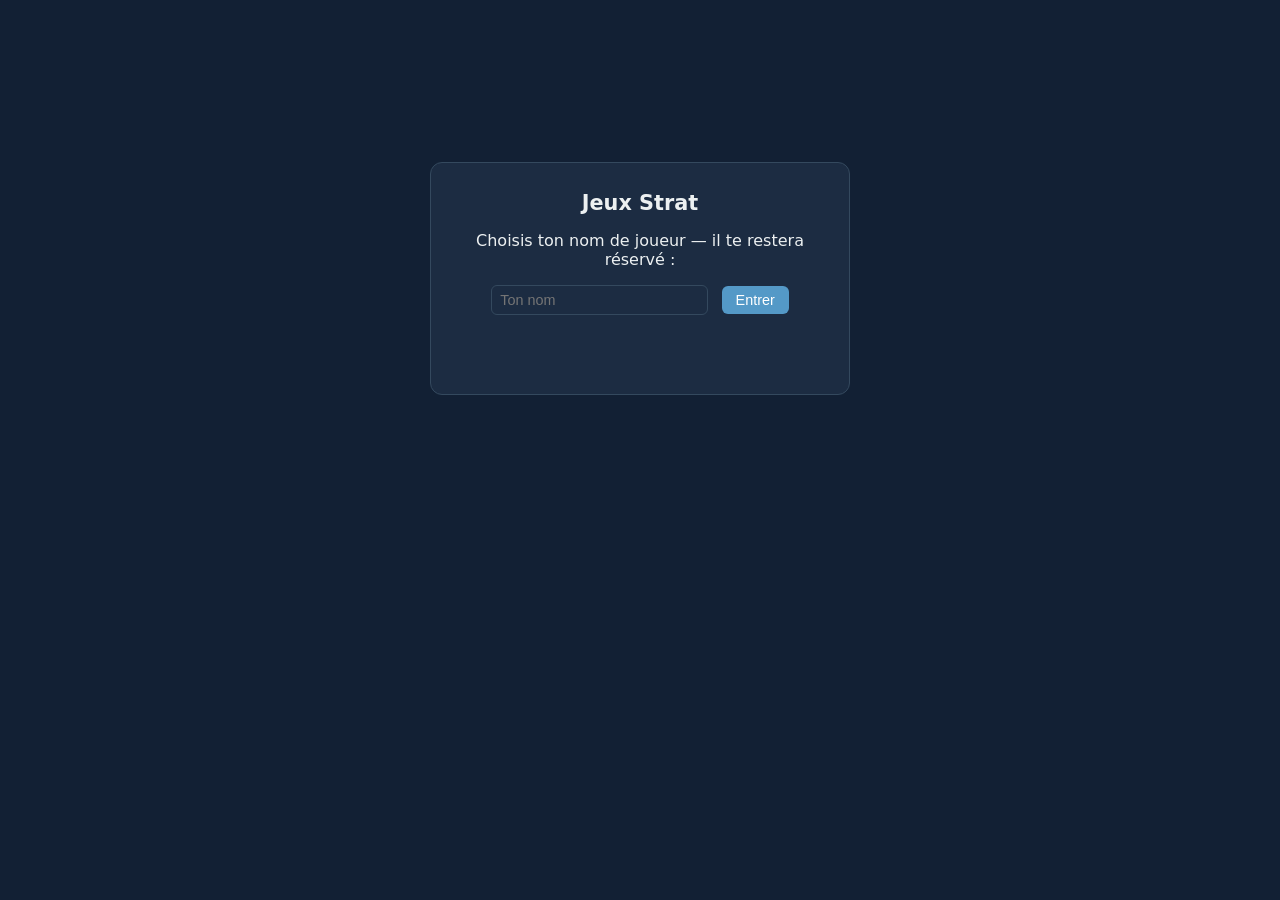
==== client/index.html @ 5397cca6 "Trois territoires aux proprietes particulieres Poses au hasard a la mise en place (jamais sur un +3 " ====
<!DOCTYPE html>
<html lang="fr">
<head>
<meta charset="utf-8">
<title>Jeux Strat</title>
<meta name="viewport" content="width=device-width, initial-scale=1">
<!-- ?v=... force le navigateur à reprendre les fichiers après une mise à jour -->
<link rel="stylesheet" href="style.css?v=26">
</head>
<body>

<!-- Écran 1 : identité (nom public + jeton conservé en localStorage) -->
<section id="ecran-identite" hidden>
  <div class="boite-centrale">
    <h1>Jeux Strat</h1>
    <p>Choisis ton nom de joueur — il te restera réservé&nbsp;:</p>
    <form id="form-identite">
      <input id="champ-nom" maxlength="24" required placeholder="Ton nom" autocomplete="off">
      <button>Entrer</button>
    </form>
    <p id="erreur-identite" class="erreur"></p>
  </div>
</section>

<!-- Écran 2 : lobby (parties ouvertes, nouvelle partie, sauvegardes) -->
<section id="ecran-lobby" hidden>
  <header>
    <h1>Jeux Strat</h1>
    <span id="lobby-nom" class="badge-nom"></span>
    <a class="bouton-lien secondaire" href="manuel.html?v=4" target="_blank" rel="noopener">📖 Règles</a>
  </header>
  <div class="colonnes">
    <div class="panneau">
      <h2>Parties ouvertes</h2>
      <ul id="liste-parties" class="liste"></ul>
      <button id="bouton-rafraichir" type="button">Rafraîchir</button>
    </div>
    <div class="panneau">
      <h2>Nouvelle partie</h2>
      <form id="form-nouvelle">
        <label>Carte
          <select id="champ-carte"></select>
        </label>
        <div id="zone-aleatoire">
          <label>Territoires
            <input type="number" id="champ-territoires" min="2" max="300" value="40">
          </label>
          <label>Continents
            <input type="number" id="champ-continents" min="1" max="50" value="4">
          </label>
          <p class="note-import">La carte est générée au moment de créer la partie :
          formes et tailles des territoires tirées au sort, agglomérés en
          continents autour de noyaux, comme dans l'éditeur de monde.</p>
        </div>
        <label>Joueurs
          <input type="number" id="champ-joueurs" min="2" max="10" value="4">
        </label>
        <label>… dont IA
          <input type="number" id="champ-ia" min="0" max="9" value="2">
        </label>
        <label>Mode
          <select id="champ-mode">
            <option value="normal">Normal</option>
            <option value="chaos">Chaos</option>
            <option value="gouvernement_mondial">Gouvernement mondial</option>
          </select>
        </label>
        <label class="ligne-case">
          <input type="checkbox" id="champ-tribus"> Mode tribus
        </label>
        <label class="ligne-case">
          <input type="checkbox" id="champ-simple"> Version simplifiée
        </label>
        <p class="note-import">Version simplifiée : uniquement le combat — pas d'achats,
        d'argent, de capitales, de nations, de religions ni de cités commerçantes.
        Restent les ressources +3 et +5, les territoires ONU et dorés, les ponts
        aléatoires, les forteresses et les expéditions maritimes.</p>
        <button id="bouton-creer" disabled>Créer la partie</button>
      </form>
      <h2>Importer une carte</h2>
      <p class="note-import">Un fichier de carte du jeu (<code>cartes_sauvegardees/*.json</code>).</p>
      <input type="file" id="champ-import-carte" accept=".json,application/json" hidden>
      <button id="bouton-importer-carte" type="button">Importer une carte…</button>
      <h2>Reprendre une sauvegarde</h2>
      <ul id="liste-sauvegardes" class="liste"></ul>
      <p id="erreur-lobby" class="erreur"></p>
    </div>
  </div>
</section>

<!-- Écran 3 : la partie (carte canvas + panneaux) -->
<section id="ecran-partie" hidden>
  <header>
    <button id="bouton-retour-lobby" type="button">&larr; Lobby</button>
    <span id="info-tour"></span>
    <span id="info-tresor"></span>
    <button id="bouton-sauvegarder" class="secondaire" type="button">💾 Sauvegarder</button>
    <button id="bouton-replay" class="secondaire" type="button">Replay</button>
    <a class="bouton-lien secondaire" href="manuel.html?v=4" target="_blank" rel="noopener">📖 Règles</a>
    <span id="info-connexion" class="badge-connexion"></span>
  </header>
  <div class="zone-partie">
    <div class="zone-carte">
      <div id="barre-replay" hidden>
        <button id="replay-pause" type="button">⏸ Pause</button>
        <input type="range" id="replay-position" min="0" max="0" value="0" step="1">
        <span id="replay-info"></span>
        <button id="replay-quitter" class="danger" type="button">Quitter (Échap)</button>
      </div>
      <div id="barre-actions" hidden>
        <button id="bouton-vue" class="secondaire" type="button"></button>
        <span id="indication-phase"></span>
        <button id="bouton-jouer-siege" hidden>Jouer ce siège</button>
        <button id="bouton-mode-ia" class="secondaire" hidden>Laisser l'IA jouer</button>
        <button id="bouton-fin-attaque" hidden>Terminer l'attaque</button>
        <button id="bouton-fin-achats" hidden>Terminer les achats</button>
        <button id="bouton-fin-tour" hidden>Fin de tour</button>
      </div>
      <canvas id="carte" width="1200" height="620"></canvas>
      <div id="message-flash" hidden></div>
      <div id="bandeau-victoire" hidden></div>
      <div id="encart-evenements" hidden>
        <div class="boite-evenements">
          <h2 id="titre-encart"></h2>
          <ul id="liste-encart"></ul>
          <button id="bouton-encart" type="button">Compris — jouer (Entrée ou Échap)</button>
        </div>
      </div>
      <div id="encart-soumission" hidden>
        <div class="boite-evenements">
          <h2 id="titre-soumission"></h2>
          <ul id="liste-soumission"></ul>
          <div class="boutons-expedition">
            <button id="bouton-soumission-annexer" type="button">Annexer</button>
            <button id="bouton-soumission-soumettre" class="secondaire" type="button">Soumettre (tribut)</button>
          </div>
        </div>
      </div>
      <div id="encart-expedition" hidden>
        <div class="boite-evenements">
          <h2 id="titre-expedition"></h2>
          <ul id="liste-expedition"></ul>
          <div class="boutons-expedition">
            <button id="bouton-expedition-confirmer" type="button">Confirmer</button>
            <button id="bouton-expedition-annuler" class="secondaire" type="button">Annuler</button>
          </div>
        </div>
      </div>
    </div>
    <aside class="zone-panneaux">
      <div class="panneau" id="panneau-sieges">
        <h2>Joueurs</h2>
        <ul id="liste-sieges" class="liste"></ul>
        <div id="liste-spectateurs" class="spectateurs"></div>
      </div>
      <div class="panneau" id="panneau-boutique" hidden>
        <h2>Boutique</h2>
        <div id="boutons-boutique"></div>
        <div id="params-boutique"></div>
        <div id="consigne-boutique"></div>
      </div>
      <div class="panneau" id="panneau-empire">
        <h2>Mon empire</h2>
        <div id="detail-empire">Prends un siège pour voir ton bilan.</div>
      </div>
      <div class="panneau" id="panneau-situation">
        <h2>Situation générale</h2>
        <div id="tableau-situation"></div>
        <h3 class="titre-menaces">Course à la victoire</h3>
        <div id="menaces-victoire"></div>
      </div>
      <div class="panneau" id="panneau-territoire">
        <h2>Territoire</h2>
        <div id="detail-territoire">Clique un territoire sur la carte.</div>
      </div>
      <div class="panneau" id="panneau-evenements">
        <h2>Événements majeurs</h2>
        <div id="liste-evenements">Rien à signaler pour l'instant.</div>
      </div>
      <div class="panneau panneau-chat" id="panneau-chat">
        <h2>Discussion</h2>
        <div id="messages-chat"></div>
        <form id="form-chat">
          <input id="champ-chat" maxlength="500" placeholder="Message…" autocomplete="off">
          <button>Envoyer</button>
        </form>
      </div>
      <div class="panneau panneau-journal" id="panneau-journal">
        <h2>Journal</h2>
        <div id="journal"></div>
      </div>
    </aside>
  </div>
</section>

<script src="generation.js?v=1"></script>
<script src="app.js?v=43"></script>
</body>
</html>
---- client/style.css ----
/* Style du client web — reprend l'ambiance sombre de x45 (fond 18,32,52). */

* { box-sizing: border-box; }

/* L'attribut hidden doit toujours gagner, même sur les blocs en flex
   (sans cela, display:flex rend visible une barre pourtant cachée). */
[hidden] { display: none !important; }

body {
  margin: 0;
  font-family: "Segoe UI", system-ui, sans-serif;
  background: rgb(18, 32, 52);
  color: rgb(236, 240, 241);
}

h1 { font-size: 1.3rem; margin: 0; }
h2 { font-size: 1rem; margin: 0 0 8px; color: rgb(189, 195, 199); }

button {
  background: rgb(84, 153, 199);
  color: white;
  border: none;
  border-radius: 6px;
  padding: 6px 14px;
  cursor: pointer;
  font-size: 0.9rem;
}
button:hover { filter: brightness(1.15); }
button.secondaire { background: rgb(52, 73, 94); }
/* Un lien qui doit se fondre parmi les boutons de la barre. */
.bouton-lien {
  display: inline-block;
  background: rgb(84, 153, 199);
  color: white;
  border-radius: 6px;
  padding: 6px 14px;
  font-size: 0.9rem;
  text-decoration: none;
  line-height: normal;
}
.bouton-lien:hover { filter: brightness(1.15); }
.bouton-lien.secondaire { background: rgb(52, 73, 94); }
button.danger { background: rgb(192, 88, 77); }

input, select {
  background: rgb(28, 44, 66);
  color: rgb(236, 240, 241);
  border: 1px solid rgb(52, 73, 94);
  border-radius: 6px;
  padding: 6px 8px;
  font-size: 0.9rem;
}

.erreur { color: rgb(236, 112, 99); min-height: 1.2em; }
.note-import { color: rgb(150, 160, 175); font-size: 0.85em; margin: 0.2em 0 0.5em; }

/* --- Écran identité ------------------------------------------------- */

.boite-centrale {
  max-width: 420px;
  margin: 18vh auto;
  background: rgb(28, 44, 66);
  border: 1px solid rgb(52, 73, 94);
  border-radius: 12px;
  padding: 28px;
  text-align: center;
}
.boite-centrale input { width: 60%; margin-right: 8px; }

/* --- En-têtes et panneaux ------------------------------------------- */

header {
  display: flex;
  align-items: center;
  gap: 16px;
  padding: 10px 18px;
  border-bottom: 2px solid rgb(44, 62, 80);
}

.badge-nom { color: rgb(244, 208, 63); margin-left: auto; }
.badge-connexion { margin-left: auto; font-size: 0.85rem; color: rgb(88, 214, 141); }
.badge-connexion.coupe { color: rgb(236, 112, 99); }

.titre-menaces {
  margin: 12px 0 6px;
  font-size: 13px;
  color: rgb(180, 195, 215);
  text-transform: uppercase;
  letter-spacing: 0.05em;
}
.liste-paliers { list-style: none; margin: 0 0 8px; padding: 0; }
.liste-paliers .palier {
  padding: 3px 8px;
  margin-bottom: 3px;
  border-radius: 6px;
  border-left: 3px solid rgb(244, 208, 63);
  background: rgba(244, 208, 63, 0.1);
  font-size: 12px;
}
.liste-paliers .tour-palier { color: rgb(150, 165, 185); }
.liste-paliers .scission-palier { color: rgb(220, 150, 120); }

.liste-menaces { list-style: none; margin: 0; padding: 0; }
.liste-menaces .menace {
  padding: 5px 8px;
  margin-bottom: 4px;
  border-radius: 6px;
  border-left: 3px solid rgb(120, 140, 165);
  background: rgba(255, 255, 255, 0.04);
  font-size: 12px;
  line-height: 1.4;
}
.liste-menaces .menace.imminente {
  border-left-color: rgb(231, 76, 60);
  background: rgba(231, 76, 60, 0.16);
}
.liste-menaces .menace.imminente strong:first-child { color: rgb(255, 154, 142); }
.liste-menaces .jauge {
  display: block;
  height: 4px;
  margin-top: 4px;
  border-radius: 2px;
  background: rgba(255, 255, 255, 0.1);
  overflow: hidden;
}
.liste-menaces .jauge > span {
  display: block;
  height: 100%;
  background: rgb(120, 160, 200);
}
.liste-menaces .menace.imminente .jauge > span { background: rgb(231, 76, 60); }
.menace-calme { margin: 0; font-size: 12px; color: rgb(150, 165, 185); }

.panneau {
  background: rgb(28, 44, 66);
  border: 1px solid rgb(52, 73, 94);
  border-radius: 10px;
  padding: 12px;
}

/* Panneaux repliables (colonne de droite) : clic sur le titre. */
.zone-panneaux .panneau h2 {
  cursor: pointer;
  user-select: none;
  display: flex;
  justify-content: space-between;
}
.zone-panneaux .panneau h2::after { content: "▾"; color: rgb(100, 120, 145); }
.zone-panneaux .panneau.replie h2 { margin-bottom: 0; }
.zone-panneaux .panneau.replie h2::after { content: "▸"; }
.zone-panneaux .panneau.replie > *:not(h2) { display: none; }

#detail-empire { font-size: 0.85rem; line-height: 1.5; }
#detail-empire .ok { color: rgb(88, 214, 141); font-weight: bold; }
#detail-empire .manque { color: rgb(236, 112, 99); font-weight: bold; }
#detail-empire .conditions { margin-top: 4px; }

#tableau-situation { overflow-x: auto; }
#tableau-situation table {
  border-collapse: collapse;
  font-size: 0.75rem;
  width: 100%;
}
#tableau-situation th, #tableau-situation td {
  padding: 3px 5px;
  text-align: right;
  border-bottom: 1px solid rgb(40, 58, 82);
  white-space: nowrap;
}
#tableau-situation th { color: rgb(149, 165, 166); font-weight: normal; }
#tableau-situation td:first-child, #tableau-situation th:first-child { text-align: left; }
#tableau-situation .pion {
  display: inline-block;
  width: 10px; height: 10px;
  border-radius: 3px;
  margin-right: 4px;
}

.colonnes {
  display: grid;
  grid-template-columns: 1fr 1fr;
  gap: 16px;
  padding: 16px;
  max-width: 1100px;
  margin: 0 auto;
}

.liste { list-style: none; margin: 0 0 10px; padding: 0; }
.liste li {
  display: flex;
  align-items: center;
  gap: 8px;
  padding: 6px 4px;
  border-bottom: 1px solid rgb(40, 58, 82);
}
.liste li button { margin-left: auto; }

#form-nouvelle { display: grid; gap: 8px; margin-bottom: 16px; }
#form-nouvelle label { display: flex; justify-content: space-between; align-items: center; gap: 8px; }
#form-nouvelle .ligne-case { justify-content: flex-start; }

/* --- Écran partie ---------------------------------------------------- */

.zone-partie {
  display: grid;
  grid-template-columns: minmax(0, 1fr) 320px;
  gap: 12px;
  padding: 12px;
}

.zone-carte { position: relative; }

#barre-actions {
  display: flex;
  align-items: center;
  gap: 12px;
  padding: 6px 10px;
  margin-bottom: 8px;
  background: rgb(28, 44, 66);
  border: 1px solid rgb(52, 73, 94);
  border-radius: 8px;
  font-size: 0.9rem;
}
#indication-phase { color: rgb(244, 208, 63); }

#barre-replay {
  display: flex;
  align-items: center;
  gap: 12px;
  padding: 6px 10px;
  margin-bottom: 8px;
  background: rgb(33, 30, 58);
  border: 1px solid rgb(94, 84, 142);
  border-radius: 8px;
  font-size: 0.9rem;
}
#barre-replay input[type="range"] { flex: 1; }
#replay-info { color: rgb(244, 208, 63); white-space: nowrap; }
#barre-actions button { margin-left: auto; }
#barre-actions button + button { margin-left: 0; }

#carte {
  width: 100%;
  height: auto;
  aspect-ratio: 1200 / 620;
  display: block;
  border: 1px solid rgb(52, 73, 94);
  border-radius: 6px;
  background: rgb(42, 118, 175);
  cursor: crosshair;
}

/* --- Message flash (action refusée) ---------------------------------- */

#message-flash {
  position: absolute;
  left: 50%;
  top: 64px;
  transform: translateX(-50%);
  max-width: 85%;
  background: rgba(64, 22, 22, 0.96);
  border: 2px solid rgb(236, 112, 99);
  border-radius: 10px;
  padding: 10px 22px;
  font-size: 1.05rem;
  font-weight: 600;
  color: rgb(250, 219, 216);
  text-align: center;
  box-shadow: 0 4px 18px rgba(0, 0, 0, 0.55);
  pointer-events: none;
  z-index: 5;
}
#message-flash.apparition { animation: flash-pop 3.5s ease forwards; }
@keyframes flash-pop {
  0% { opacity: 0; transform: translateX(-50%) scale(0.85); }
  6% { opacity: 1; transform: translateX(-50%) scale(1.04); }
  10% { transform: translateX(-50%) scale(1); }
  82% { opacity: 1; }
  100% { opacity: 0; }
}

/* --- Encart des événements importants (début de tour) ----------------- */

#encart-evenements {
  position: absolute;
  inset: 0;
  display: flex;
  align-items: center;
  justify-content: center;
  background: rgba(10, 18, 32, 0.66);
  border-radius: 6px;
  z-index: 5;
}
#encart-evenements .boite-evenements {
  background: linear-gradient(160deg, rgb(38, 50, 72), rgb(22, 32, 50));
  border: 2px solid rgb(133, 193, 233);
  border-radius: 12px;
  padding: 18px 26px;
  max-width: min(680px, 88%);
  max-height: 82%;
  display: flex;
  flex-direction: column;
  box-shadow: 0 12px 42px rgba(0, 0, 0, 0.6);
  animation: victoire-pop 0.4s cubic-bezier(0.2, 1.4, 0.4, 1);
}
#encart-evenements h2 {
  margin: 0 0 10px;
  color: rgb(174, 214, 241);
  font-size: 1.1rem;
  text-align: center;
}
#encart-evenements ul {
  margin: 0 0 14px;
  padding-left: 20px;
  overflow-y: auto;
  color: rgb(234, 240, 246);
  line-height: 1.45;
}
#encart-evenements li { margin-bottom: 6px; }
#encart-evenements button {
  align-self: center;
  padding: 8px 22px;
  font-size: 1rem;
}

/* --- Encarts d'expédition maritime et de soumission (nation) ---------- */

#encart-expedition, #encart-soumission {
  position: absolute;
  inset: 0;
  display: flex;
  align-items: center;
  justify-content: center;
  background: rgba(10, 18, 32, 0.66);
  border-radius: 6px;
  z-index: 5;
}
#encart-expedition .boite-evenements, #encart-soumission .boite-evenements {
  background: linear-gradient(160deg, rgb(30, 52, 66), rgb(18, 32, 46));
  border: 2px solid rgb(93, 173, 226);
  border-radius: 12px;
  padding: 18px 26px;
  max-width: min(680px, 88%);
  max-height: 82%;
  display: flex;
  flex-direction: column;
  box-shadow: 0 12px 42px rgba(0, 0, 0, 0.6);
  animation: victoire-pop 0.4s cubic-bezier(0.2, 1.4, 0.4, 1);
}
#encart-expedition h2, #encart-soumission h2 {
  margin: 0 0 10px;
  color: rgb(133, 193, 233);
  font-size: 1.1rem;
  text-align: center;
}
#encart-expedition ul, #encart-soumission ul {
  margin: 0 0 14px;
  padding-left: 20px;
  overflow-y: auto;
  color: rgb(234, 240, 246);
  line-height: 1.45;
}
#encart-expedition li, #encart-soumission li { margin-bottom: 6px; }
#encart-expedition .boutons-expedition, #encart-soumission .boutons-expedition {
  display: flex;
  justify-content: center;
  gap: 14px;
  flex-wrap: wrap;
}
#encart-expedition button, #encart-soumission button {
  padding: 8px 22px;
  font-size: 1rem;
  /* Cible confortable au doigt : les encarts sont aussi joués au téléphone. */
  min-height: 44px;
}

/* --- Écran de victoire ------------------------------------------------ */

#bandeau-victoire {
  position: absolute;
  inset: 0;
  overflow: hidden;
  display: flex;
  align-items: center;
  justify-content: center;
  background: rgba(10, 18, 32, 0.72);
  border-radius: 6px;
  z-index: 6;
}
#bandeau-victoire .carte-victoire {
  position: relative;
  background: linear-gradient(160deg, rgb(34, 52, 78), rgb(20, 34, 56));
  border: 3px solid rgb(244, 208, 63);
  border-radius: 16px;
  padding: 26px 46px;
  text-align: center;
  box-shadow: 0 0 40px rgba(244, 208, 63, 0.35), 0 10px 30px rgba(0, 0, 0, 0.6);
  animation: victoire-pop 0.6s cubic-bezier(0.2, 1.4, 0.4, 1);
}
@keyframes victoire-pop {
  from { opacity: 0; transform: scale(0.6); }
  to { opacity: 1; transform: scale(1); }
}
#bandeau-victoire .feux { font-size: 1.6rem; letter-spacing: 8px; }
#bandeau-victoire .titre-victoire {
  font-size: 2.4rem;
  font-weight: 800;
  letter-spacing: 3px;
  margin: 6px 0;
  color: rgb(244, 208, 63);
  text-shadow: 0 0 18px rgba(244, 208, 63, 0.55);
  animation: victoire-pulse 1.6s ease-in-out infinite alternate;
}
@keyframes victoire-pulse {
  from { text-shadow: 0 0 8px rgba(244, 208, 63, 0.35); }
  to { text-shadow: 0 0 26px rgba(244, 208, 63, 0.85); }
}
#bandeau-victoire .vainqueur { font-size: 1.4rem; font-weight: 700; margin: 4px 0 10px; }
#bandeau-victoire .raison {
  font-size: 1rem;
  color: rgb(214, 222, 230);
  max-width: 420px;
  margin: 0 auto 16px;
  line-height: 1.45;
}
#bandeau-victoire .boutons-victoire { display: flex; gap: 10px; justify-content: center; }

#confettis { position: absolute; inset: 0; overflow: hidden; pointer-events: none; }
#confettis span {
  position: absolute;
  top: -20px;
  border-radius: 2px;
  animation: confetti-chute linear infinite;
}
@keyframes confetti-chute {
  to { transform: translateY(1000px) rotate(720deg); }
}

.zone-panneaux { display: flex; flex-direction: column; gap: 12px; min-width: 0; }

#liste-sieges .pion {
  display: inline-block;
  width: 14px; height: 14px;
  border-radius: 4px;
  border: 1px solid rgba(0, 0, 0, 0.5);
  flex-shrink: 0;
}
#liste-sieges .hors-jeu { opacity: 0.45; }
#liste-sieges .deconnecte { color: rgb(149, 165, 166); font-style: italic; }
#liste-sieges .au-trait { outline: 1px solid rgb(255, 220, 50); border-radius: 6px; }

.spectateurs { font-size: 0.85rem; color: rgb(149, 165, 166); }

#liste-sieges .statistiques {
  display: block;
  font-size: 0.75rem;
  color: rgb(149, 165, 166);
}

#liste-evenements {
  font-size: 0.8rem;
  line-height: 1.45;
  color: rgb(189, 195, 199);
  max-height: 130px;
  overflow-y: auto;
}
#liste-evenements div { border-bottom: 1px solid rgb(40, 58, 82); padding: 2px 0; }

#detail-territoire { font-size: 0.9rem; line-height: 1.5; }

/* --- Boutique -------------------------------------------------------- */

#boutons-boutique {
  display: grid;
  grid-template-columns: 1fr 1fr;
  gap: 4px;
}
#boutons-boutique button {
  font-size: 0.72rem;
  padding: 5px 6px;
  background: rgb(52, 73, 94);
  text-align: center;
}
#boutons-boutique button.choisi { background: rgb(84, 153, 199); }
#boutons-boutique button.special { background: rgb(102, 76, 36); }
#boutons-boutique button.onu { background: rgb(62, 82, 110); }
#boutons-boutique button:disabled {
  background: rgb(44, 52, 60);
  color: rgb(135, 140, 145);
  cursor: default;
}

#params-boutique { display: grid; gap: 6px; margin-top: 8px; }
#params-boutique label {
  display: flex;
  justify-content: space-between;
  align-items: center;
  gap: 8px;
  font-size: 0.85rem;
}
#params-boutique input, #params-boutique select { max-width: 150px; }

#consigne-boutique {
  margin-top: 8px;
  font-size: 0.85rem;
  color: rgb(244, 208, 63);
  min-height: 1.2em;
}

.panneau-chat #messages-chat,
.panneau-journal #journal {
  height: 150px;
  overflow-y: auto;
  font-size: 0.85rem;
  line-height: 1.4;
  margin-bottom: 8px;
  background: rgb(22, 36, 56);
  border-radius: 6px;
  padding: 6px 8px;
}
.panneau-journal #journal { height: 120px; color: rgb(189, 195, 199); }

#form-chat { display: flex; gap: 6px; }
#form-chat input { flex: 1; min-width: 0; }

#messages-chat .auteur { color: rgb(244, 208, 63); }

@media (max-width: 900px) {
  .colonnes { grid-template-columns: 1fr; }
  .zone-partie { grid-template-columns: 1fr; }
}
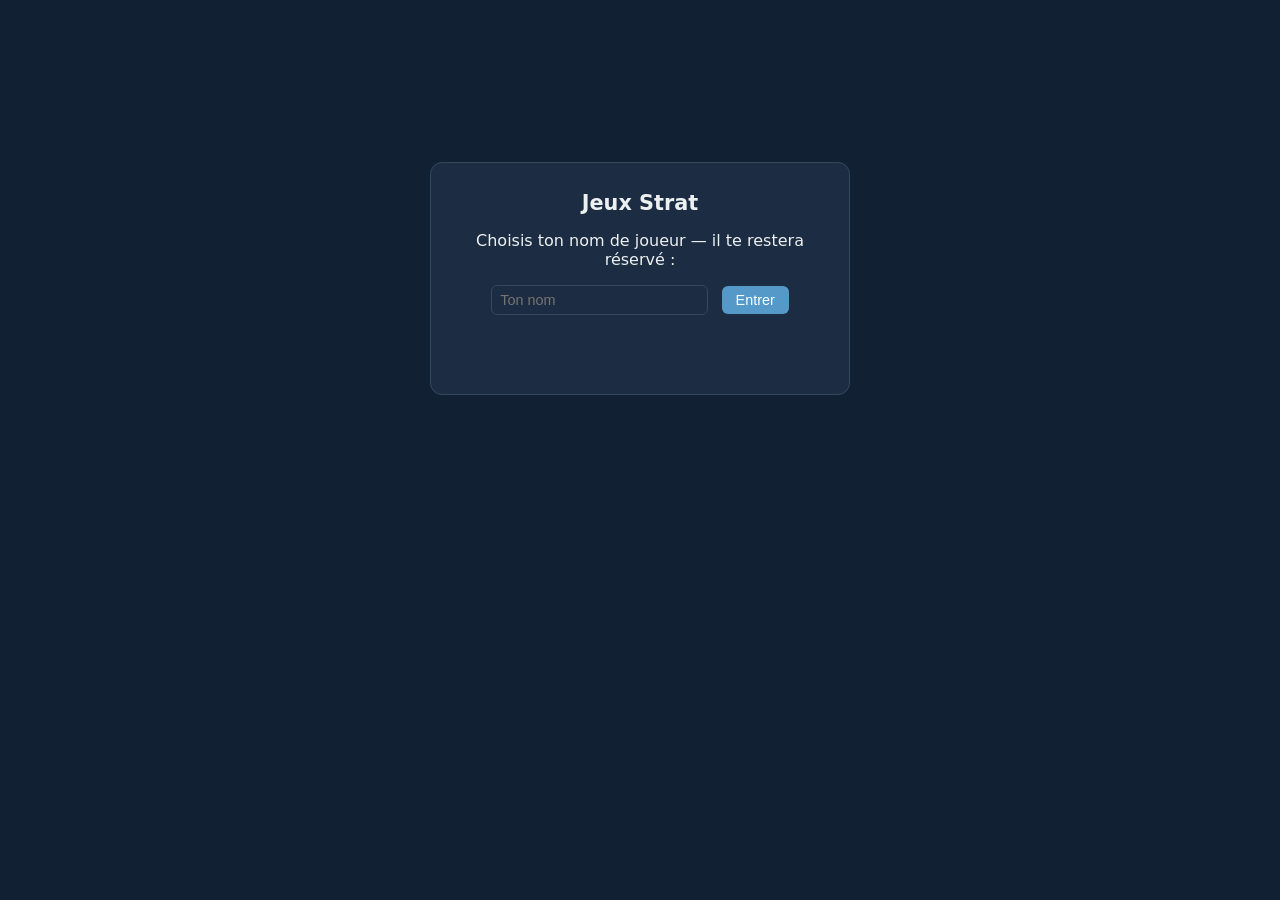
==== commit ba269e30: "Paradis fiscal : le passage se juge des la fin du tour du joueur Regle dictee par l'utilisateur. Le " ====
--- a/client/index.html
+++ b/client/index.html
@@ -5,7 +5,7 @@
 <title>Jeux Strat</title>
 <meta name="viewport" content="width=device-width, initial-scale=1">
 <!-- ?v=... force le navigateur à reprendre les fichiers après une mise à jour -->
-<link rel="stylesheet" href="style.css?v=26">
+<link rel="stylesheet" href="style.css?v=27">
 </head>
 <body>
 
@@ -27,7 +27,7 @@
   <header>
     <h1>Jeux Strat</h1>
     <span id="lobby-nom" class="badge-nom"></span>
-    <a class="bouton-lien secondaire" href="manuel.html?v=4" target="_blank" rel="noopener">📖 Règles</a>
+    <a class="bouton-lien secondaire" href="manuel.html?v=5" target="_blank" rel="noopener">📖 Règles</a>
   </header>
   <div class="colonnes">
     <div class="panneau">
@@ -96,7 +96,7 @@
     <span id="info-tresor"></span>
     <button id="bouton-sauvegarder" class="secondaire" type="button">💾 Sauvegarder</button>
     <button id="bouton-replay" class="secondaire" type="button">Replay</button>
-    <a class="bouton-lien secondaire" href="manuel.html?v=4" target="_blank" rel="noopener">📖 Règles</a>
+    <a class="bouton-lien secondaire" href="manuel.html?v=5" target="_blank" rel="noopener">📖 Règles</a>
     <span id="info-connexion" class="badge-connexion"></span>
   </header>
   <div class="zone-partie">
@@ -119,6 +119,7 @@
       <canvas id="carte" width="1200" height="620"></canvas>
       <div id="message-flash" hidden></div>
       <div id="bandeau-victoire" hidden></div>
+      <div id="annonce-palier" hidden></div>
       <div id="encart-evenements" hidden>
         <div class="boite-evenements">
           <h2 id="titre-encart"></h2>
@@ -194,6 +195,6 @@
 </section>
 
 <script src="generation.js?v=1"></script>
-<script src="app.js?v=43"></script>
+<script src="app.js?v=46"></script>
 </body>
 </html>
--- a/client/style.css
+++ b/client/style.css
@@ -425,6 +425,91 @@
 }
 #bandeau-victoire .boutons-victoire { display: flex; gap: 10px; justify-content: center; }
 
+/* --- Annonce d'un palier de victoire --------------------------------- */
+
+#annonce-palier {
+  position: absolute;
+  inset: 0;
+  overflow: hidden;
+  display: flex;
+  /* La zone de la carte s'étire sur toute la hauteur des panneaux : en
+     haut, l'annonce tombe sur la carte et reste visible sans défiler. */
+  align-items: flex-start;
+  padding-top: 70px;
+  justify-content: center;
+  background: rgba(10, 18, 32, 0.55);
+  border-radius: 6px;
+  z-index: 7;
+  cursor: pointer;
+  animation: palier-fond 0.3s ease;
+}
+#annonce-palier.disparition { animation: palier-fondu 0.35s ease forwards; }
+@keyframes palier-fond { from { opacity: 0; } to { opacity: 1; } }
+@keyframes palier-fondu { to { opacity: 0; } }
+#annonce-palier .carte-palier {
+  position: relative;
+  max-width: min(440px, 88%);
+  background: linear-gradient(160deg, rgb(40, 56, 82), rgb(22, 34, 54));
+  border: 3px solid rgb(244, 208, 63);
+  border-radius: 14px;
+  padding: 18px 30px 20px;
+  text-align: center;
+  box-shadow: 0 0 34px rgba(244, 208, 63, 0.4), 0 10px 26px rgba(0, 0, 0, 0.6);
+  animation: victoire-pop 0.55s cubic-bezier(0.2, 1.4, 0.4, 1);
+}
+#annonce-palier .onde-palier {
+  position: absolute;
+  left: 50%; top: 50%;
+  width: 120px; height: 120px;
+  margin: -60px 0 0 -60px;
+  border-radius: 50%;
+  border: 4px solid var(--couleur-joueur, rgb(244, 208, 63));
+  pointer-events: none;
+  animation: palier-onde 1.3s ease-out 0.15s 2 both;
+}
+@keyframes palier-onde {
+  from { opacity: 0.9; transform: scale(0.4); }
+  to { opacity: 0; transform: scale(4.5); }
+}
+#annonce-palier .medaille-palier {
+  font-size: 2.6rem;
+  animation: palier-medaille 0.9s cubic-bezier(0.3, 1.5, 0.5, 1) 0.1s both;
+}
+@keyframes palier-medaille {
+  from { opacity: 0; transform: translateY(-30px) rotate(-200deg) scale(0.3); }
+  to { opacity: 1; transform: none; }
+}
+#annonce-palier .titre-palier {
+  font-size: 1.6rem;
+  font-weight: 800;
+  letter-spacing: 3px;
+  margin: 4px 0 6px;
+  color: rgb(244, 208, 63);
+  animation: victoire-pulse 0.8s ease-in-out infinite alternate;
+}
+#annonce-palier .auteur-palier {
+  display: flex;
+  align-items: center;
+  justify-content: center;
+  gap: 8px;
+  font-size: 1.25rem;
+  font-weight: 700;
+  margin-bottom: 4px;
+  color: rgb(240, 244, 248);
+}
+#annonce-palier .auteur-palier .pion {
+  width: 16px; height: 16px;
+  border-radius: 4px;
+  border: 1px solid rgba(255, 255, 255, 0.6);
+}
+#annonce-palier .moyen-palier { font-size: 1rem; color: rgb(230, 236, 242); }
+#annonce-palier .suite-palier {
+  margin-top: 10px;
+  font-size: 0.9rem;
+  color: rgb(214, 222, 230);
+  line-height: 1.4;
+}
+
 #confettis { position: absolute; inset: 0; overflow: hidden; pointer-events: none; }
 #confettis span {
   position: absolute;
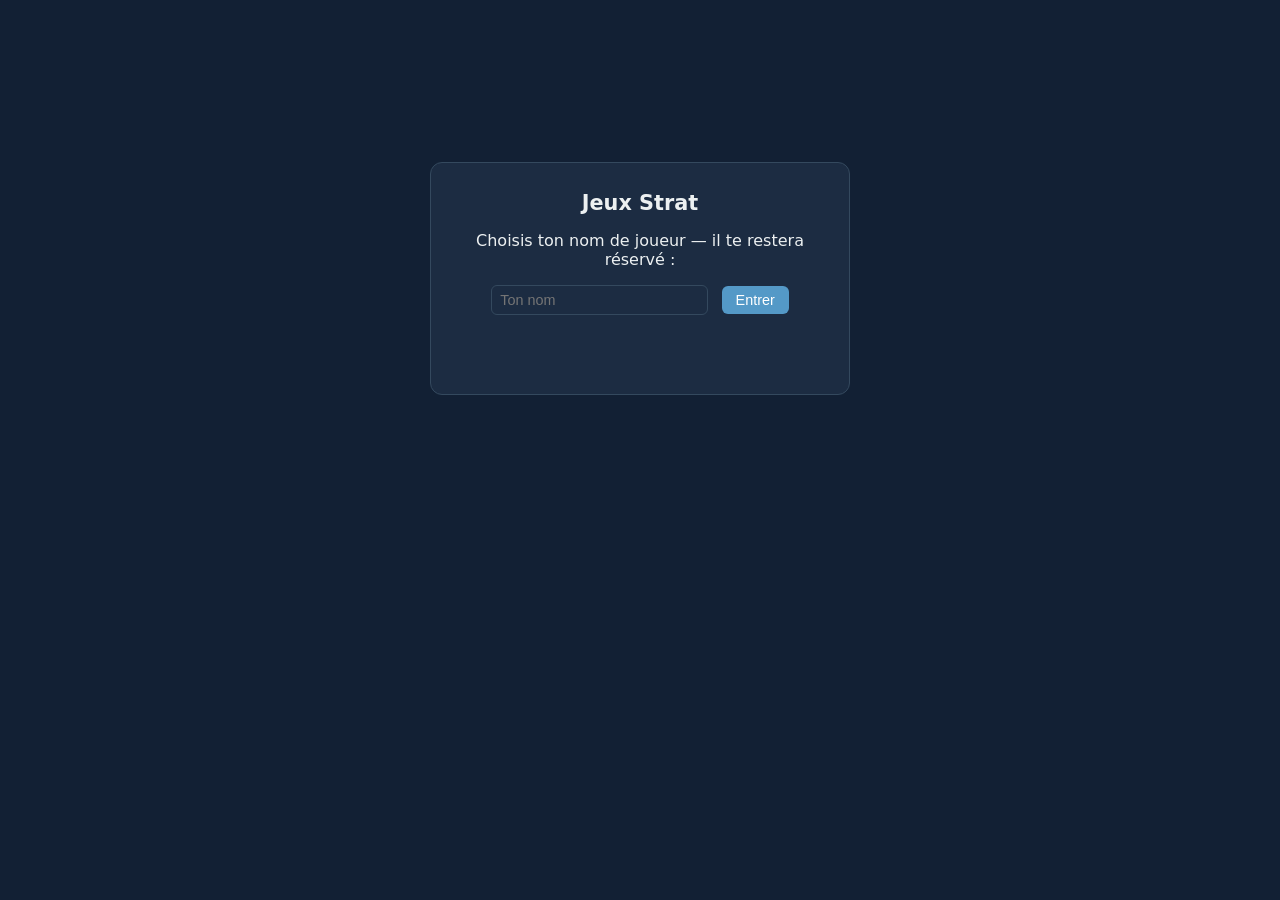
==== commit d7b0f2c0: "Corruption : moitie prix en paradis fiscal et confirmation du prix - Un joueur en PF (hors cites com" ====
--- a/client/index.html
+++ b/client/index.html
@@ -5,7 +5,7 @@
 <title>Jeux Strat</title>
 <meta name="viewport" content="width=device-width, initial-scale=1">
 <!-- ?v=... force le navigateur à reprendre les fichiers après une mise à jour -->
-<link rel="stylesheet" href="style.css?v=27">
+<link rel="stylesheet" href="style.css?v=28">
 </head>
 <body>
 
@@ -195,6 +195,6 @@
 </section>
 
 <script src="generation.js?v=1"></script>
-<script src="app.js?v=46"></script>
+<script src="app.js?v=47"></script>
 </body>
 </html>
--- a/client/style.css
+++ b/client/style.css
@@ -361,6 +361,15 @@
   line-height: 1.45;
 }
 #encart-expedition li, #encart-soumission li { margin-bottom: 6px; }
+/* Confirmation de corruption : en phase d'achats, la boutique étire la zone
+   de carte bien au-delà de l'écran ; centré, l'encart tomberait hors de
+   vue. On le cale en haut, et il suit le défilement. */
+#encart-expedition.encart-haut { align-items: flex-start; }
+#encart-expedition.encart-haut .boite-evenements {
+  position: sticky;
+  top: 12px;
+  margin-top: 70px;
+}
 #encart-expedition .boutons-expedition, #encart-soumission .boutons-expedition {
   display: flex;
   justify-content: center;
